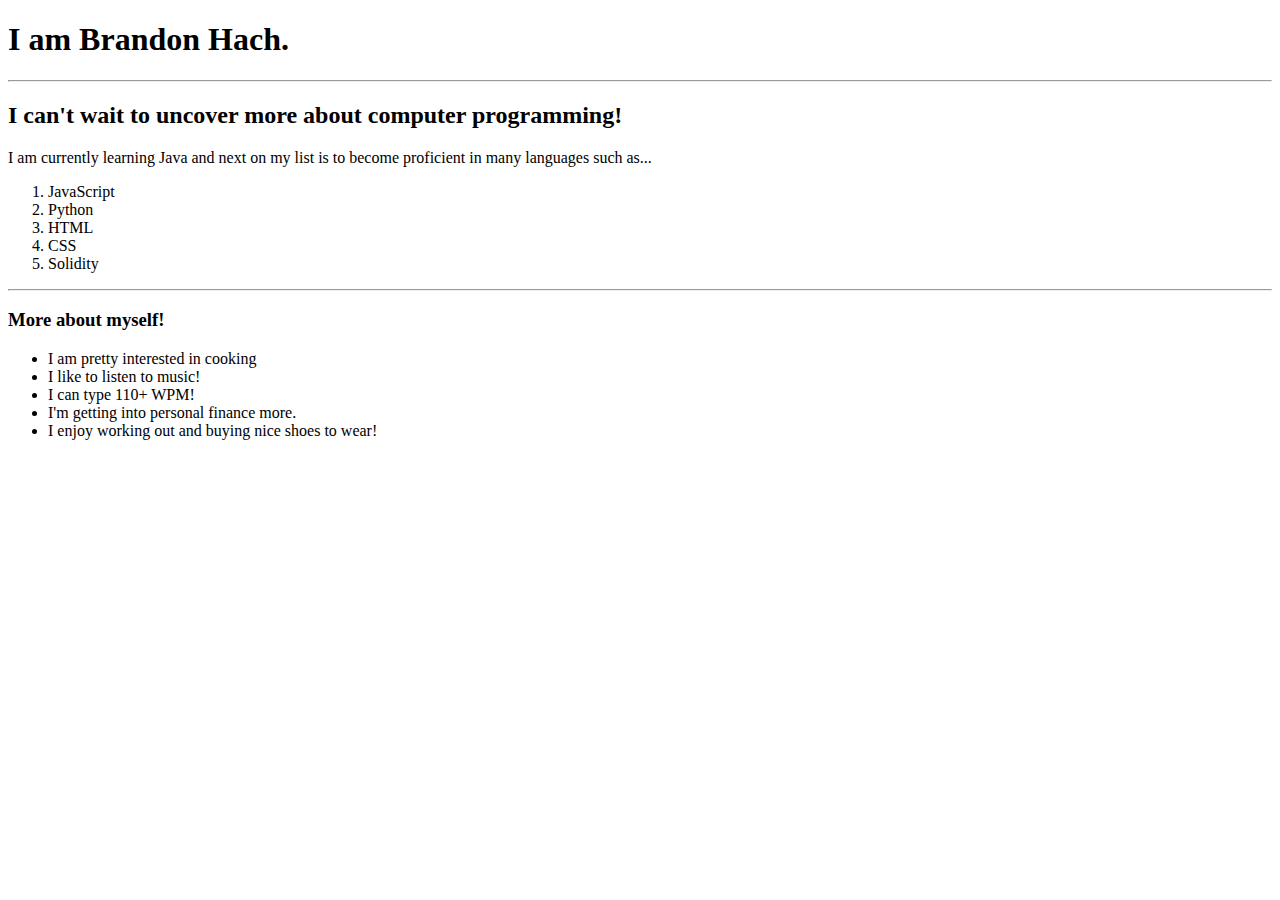
==== website/about.html @ 8697fde5 "added about.html more code in index.html" ====
<!DOCTYPE html>
<html>

<head>
    <title>About me.</title>
    <link rel="stylesheet" href="main.css">
</head>

<body>
    <h1>I am Brandon Hach.</h1>

    <hr>

    <h2>I can't wait to uncover more about computer programming!</h2>
    <p>I am currently learning Java and next on my list is to become 
        proficient in many languages such as...
    </p>
    <ol>
        <li>JavaScript</li>
        <li>Python</li>
        <li>HTML</li>
        <li>CSS</li>
        <li>Solidity</li>
    </ol>

    <hr>

    <h3>More about myself!</h3>
    <ul>
        <li>I am pretty interested in cooking</li>
        <li>I like to listen to music!</li>
        <li>I can type 110+ WPM!</li>
        <li>I'm getting into personal finance more.</li>
        <li>I enjoy working out and buying nice shoes to wear!</li>
    </ul>
    
</body>

</html>
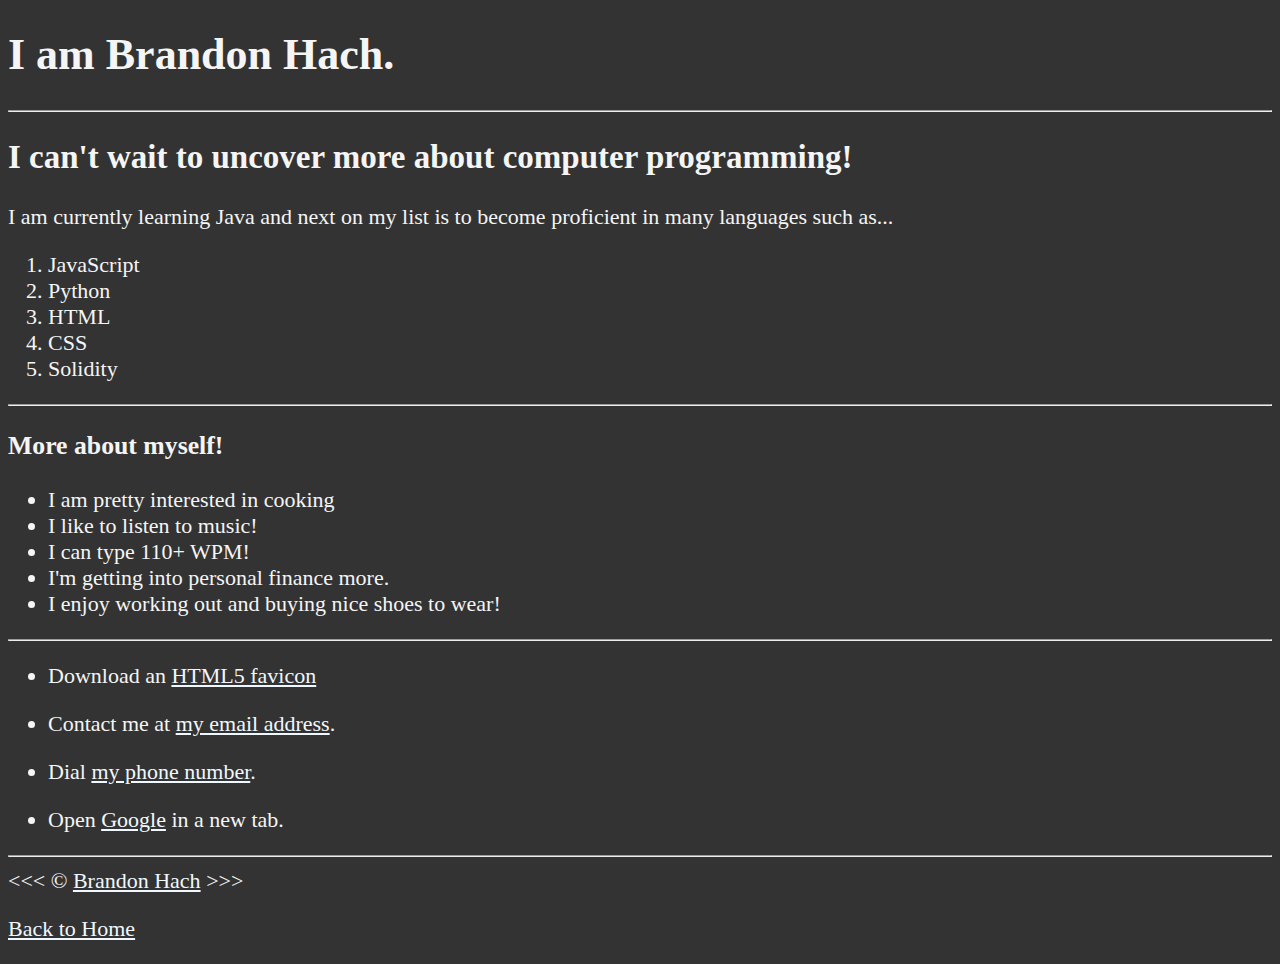
==== commit 7e7d075e: "added img and updated index" ====
--- a/website/about.html
+++ b/website/about.html
@@ -1,39 +1,65 @@
 <!DOCTYPE html>
 <html>
+	<head>
+		<title>About me.</title>
+		<link rel="stylesheet" href="main.css" />
+	</head>
 
-<head>
-    <title>About me.</title>
-    <link rel="stylesheet" href="main.css">
-</head>
+	<body>
+		<h1>I am Brandon Hach.</h1>
 
-<body>
-    <h1>I am Brandon Hach.</h1>
+		<hr />
 
-    <hr>
+		<h2>I can't wait to uncover more about computer programming!</h2>
+		<p>
+			I am currently learning Java and next on my list is to become
+			proficient in many languages such as...
+		</p>
+		<ol>
+			<li>JavaScript</li>
+			<li>Python</li>
+			<li>HTML</li>
+			<li>CSS</li>
+			<li>Solidity</li>
+		</ol>
 
-    <h2>I can't wait to uncover more about computer programming!</h2>
-    <p>I am currently learning Java and next on my list is to become 
-        proficient in many languages such as...
-    </p>
-    <ol>
-        <li>JavaScript</li>
-        <li>Python</li>
-        <li>HTML</li>
-        <li>CSS</li>
-        <li>Solidity</li>
-    </ol>
+		<hr />
 
-    <hr>
+		<h3>More about myself!</h3>
+		<ul>
+			<li>I am pretty interested in cooking</li>
+			<li>I like to listen to music!</li>
+			<li>I can type 110+ WPM!</li>
+			<li>I'm getting into personal finance more.</li>
+			<li>I enjoy working out and buying nice shoes to wear!</li>
+		</ul>
 
-    <h3>More about myself!</h3>
-    <ul>
-        <li>I am pretty interested in cooking</li>
-        <li>I like to listen to music!</li>
-        <li>I can type 110+ WPM!</li>
-        <li>I'm getting into personal finance more.</li>
-        <li>I enjoy working out and buying nice shoes to wear!</li>
-    </ul>
-    
-</body>
+		<hr />
 
-</html>+		<ul>
+			<li>Download an <a href="html5.png" download>HTML5 favicon</a></li>
+		</ul>
+		<ul>
+			<li>
+				Contact me at
+				<a href="mailto:random@email.com">my email address</a>.
+			</li>
+		</ul>
+		<ul>
+			<li>Dial <a href="tel:+1234567890">my phone number</a>.</li>
+		</ul>
+		<ul>
+			<li>
+				Open
+				<a href="https://www.google.com/" target="_blank">Google</a>
+				in a new tab.
+			</li>
+		</ul>
+
+		<hr />
+		&lt;&lt;&lt; &copy; <a href="about.html">Brandon Hach</a> &gt;&gt;&gt;
+		<p>
+			<a href="index.html">Back to Home</a>
+		</p>
+	</body>
+</html>
--- a/website/main.css
+++ b/website/main.css
@@ -0,0 +1,20 @@
+html {
+    font-size: 22px
+}
+
+body {
+    background-color: #333;
+    color: whitesmoke;
+}
+
+a {
+    color: aliceblue;
+}
+
+a:visited {
+    color: aliceblue;
+}
+
+a:hover, a:active {
+    color: #eee;
+}